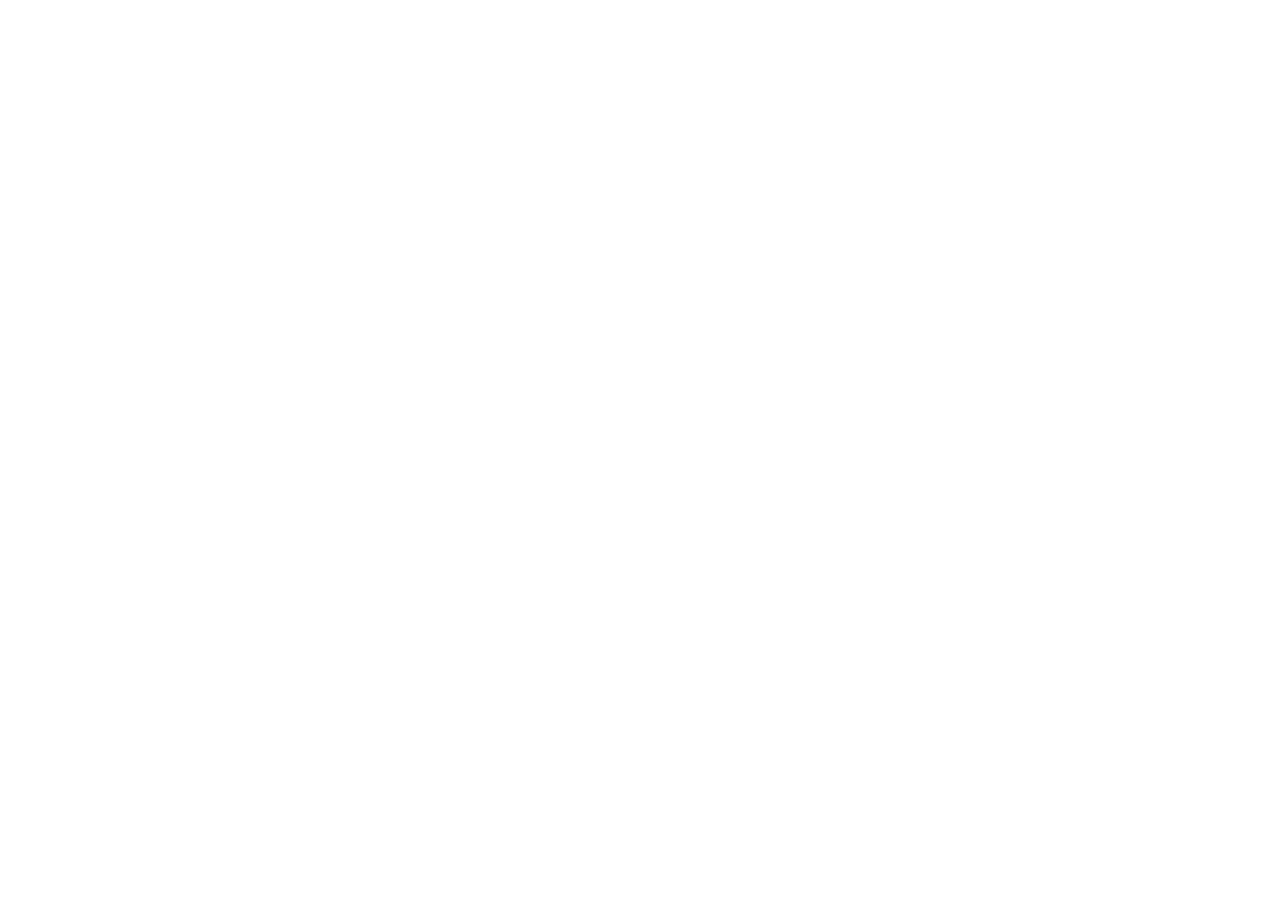
==== index2.html @ f86e59e9 "index 1,2" ====
<!Doctype html>
<html lang="es">
<head>
	<title>Hellow World</title>
	<meta charset="utf-8"/>
	<meta name ="author" content="Victor Caballero"/>
	<meta name="description" content="Acá viene el contenido serio"/>
	<meta name="keywords" content="html,css3, html5, home"/>
</head>	
<body>


</body>
</html>
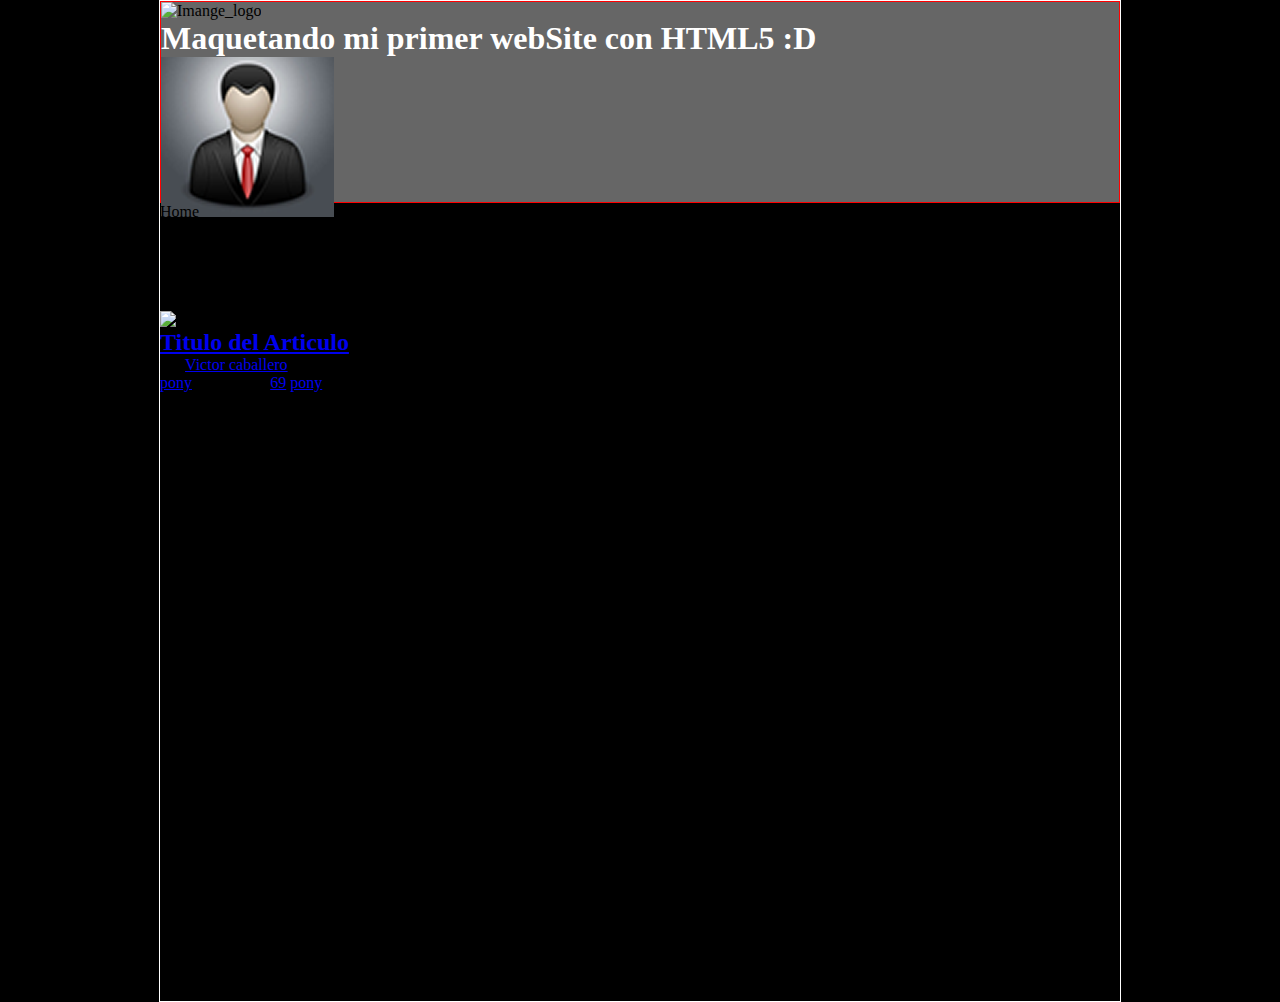
==== commit e2dab172: "termiando maqueta" ====
--- a/index2.html
+++ b/index2.html
@@ -6,9 +6,62 @@
 	<meta name ="author" content="Victor Caballero"/>
 	<meta name="description" content="Acá viene el contenido serio"/>
 	<meta name="keywords" content="html,css3, html5, home"/>
+	<link rel="stylesheet" type="text/css" href="style/miCss.css">
 </head>	
 <body>
+<div id="contenedor">
+	<header>
+		<figure>
+			<img src="logo.png" alt="Imange_logo"/>
+		</figure>
+		<h1>
+			Maquetando mi primer webSite con HTML5 :D
+		</h1>
+		<figure>
+			<img src="img_avatar.png" alt="Imagen_avatar"/>	
+		</figure>	
+	</header>
+	<nav>
+		<ul>
+			<li>Home</li>
+			<li>Productos</li>
+			<li>Servicios</li>
+			<li>Nosotros</li>
+			<li>Conctatenos</li>
+			<li>Publicar</li>
+		</ul>	
+	</nav>
+
+	<section id="contenido">
+		<article class="item">
+			<figure class="img_item">
+				<img src="" alt="post1"/>
+			</figure>
+			<h2 class="titulo_item">
+				<a href="#">
+					Titulo del Articulo	
+				</a>
+			</h2>
+			<div class="autor_item">
+				por <a href="#">Victor caballero</a>
+			</div>
+			<div class="datos_item">
+				<a href="#" class="tag_item">pony</a>
+				<span class="fecha_item">
+					hace <strong>5</strong> min
+				</span>
+				<a href="#" class="comentarios_item">69</a>
+				<a href="#" class="guardar_item">pony</a>
+			</div>
+			<div class="votacion">
+				<a href="#" class="up"></a>
+				<a href="#" class="down"></a>
+			</div>
+		</article>	
 
 
+	</section>
+
+</div>
 </body>
 </html>--- a/style/miCss.css
+++ b/style/miCss.css
@@ -0,0 +1,29 @@
+*{
+	margin: 0px;
+	border: 0px;
+	padding: 0px;
+}
+
+
+body{
+	background-color: black;
+}
+
+#contenedor{
+	width: 960px;
+	height: 1000px;
+	border: 1px solid white;
+	margin: 0px auto;
+}
+header{
+	background-color: #666666;
+	height: 200px;
+	border: 1px solid red;
+}
+nav{
+
+}
+
+h1{
+	color: white;
+}